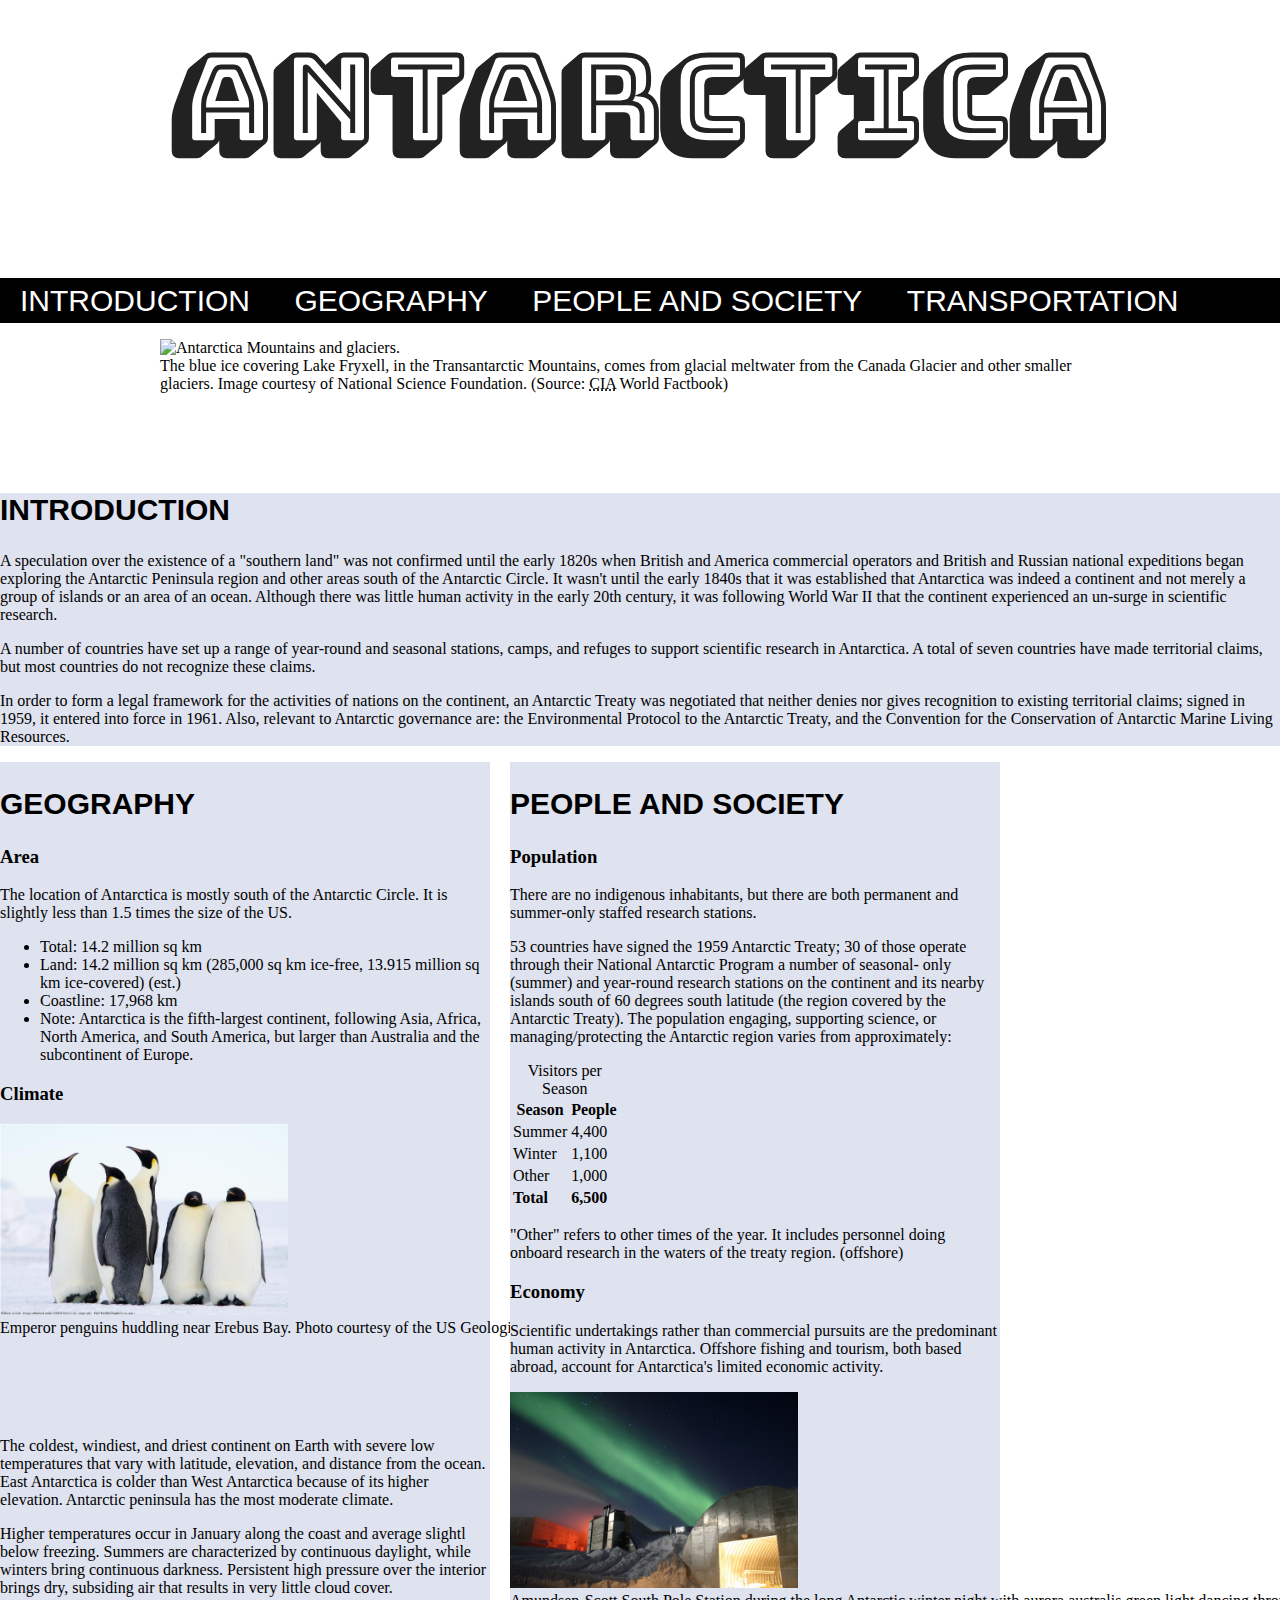
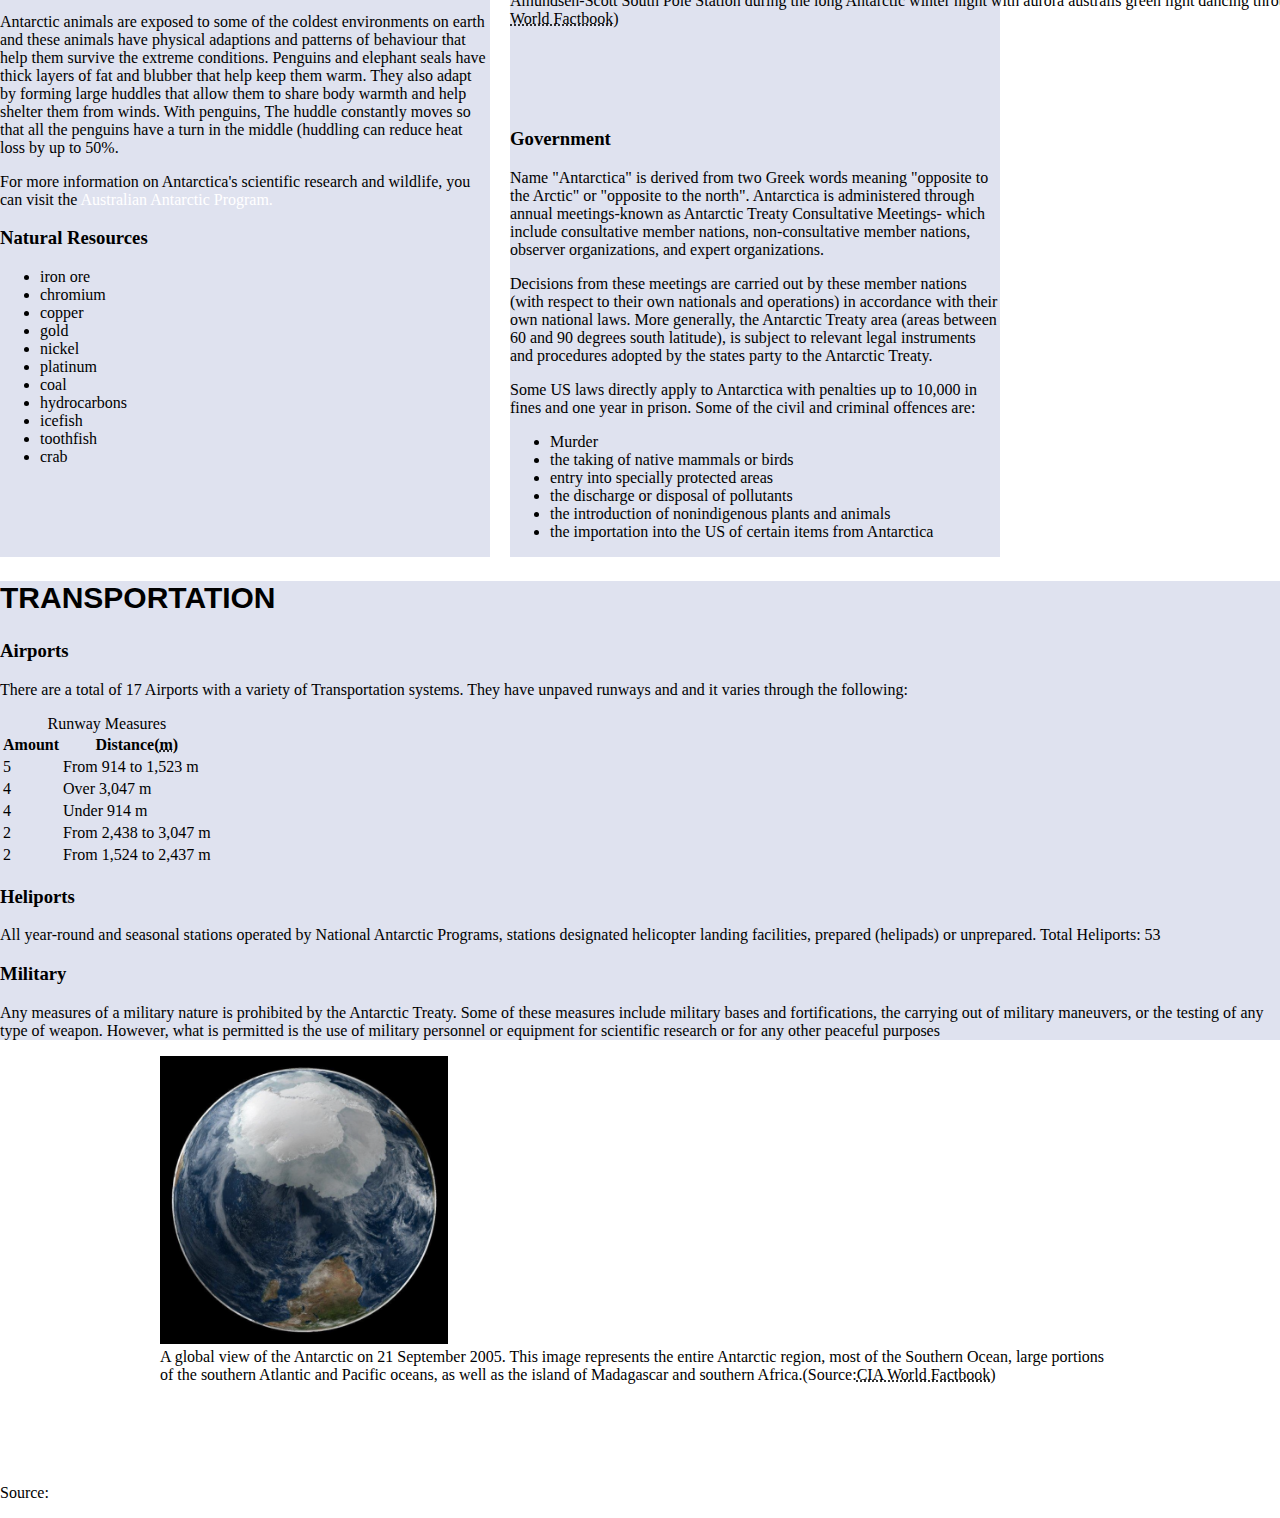
==== antarctica.html @ f666b5b9 "My css commit!" ====
<!DOCTYPE html>
<html lang="en">
  <head>
    <meta charset="utf-8" />
    <title>Antarctica</title>
    <link rel="preconnect" href="https://fonts.gstatic.com">
    <link href="https://fonts.googleapis.com/css2?family=Bungee+Shade&display=swap" rel="stylesheet">
    <link href="css/style.css" rel="stylesheet" />
  </head>

  <body>
    <div id="wrapper">
       <header>
         <h1>Antarctica</h1>
       </header>
    </div>

         <nav>
           <ul>
             <li><a href="#intro">Introduction</a></li>
             <li><a href="#geography">Geography</a></li>
             <li><a href="#people-and-society">People and Society</a></li>
             <li><a href="#transportation">Transportation</a></li>
           </ul>
         </nav>

        <figure>
          <img src="img/antarctica-glaciers.jpg" alt="Antarctica Mountains and glaciers." />
          <figcaption>The blue ice covering Lake Fryxell, in the Transantarctic
          Mountains, comes from glacial meltwater from the Canada Glacier and
          other smaller glaciers. Image courtesy of National Science Foundation.
          (Source: <abbr title="Central Intelligence Agency">CIA</abbr> World Factbook)</figcaption>
        </figure>

      <section id="intro">
        <h2 class="highlight">Introduction</h2>

        <p>A speculation over the existence of a "southern land" was not confirmed
          until the early 1820s when British and America commercial operators
          and British and Russian national expeditions began exploring the
          Antarctic Peninsula region and other areas south of the Antarctic
          Circle. It wasn't until the early 1840s that it was established that
          Antarctica was indeed a continent and not merely a group of islands
          or an area of an ocean. Although there was little human activity in
          the early 20th century, it was following World War II that the continent
          experienced an un-surge in scientific research.</p>

        <p>A number of countries have set up a range of year-round and seasonal
          stations, camps, and refuges to support scientific research in
          Antarctica. A total of seven countries have made territorial claims,
        but most countries do not recognize these claims. </p>

        <p>In order to form a legal framework for the activities of nations on
          the continent, an Antarctic Treaty was negotiated that neither denies
          nor gives recognition to existing territorial claims; signed in 1959,
          it entered into force in 1961. Also, relevant to Antarctic governance
          are: the Environmental Protocol to the Antarctic Treaty, and the
          Convention for the Conservation of Antarctic Marine Living Resources.</p>
      </section>

     <main>
      <section id="geography">
        <h2>Geography</h2>

        <article>
          <h3>Area</h3>

          <p>The location of Antarctica is mostly south of the Antarctic Circle.
             It is slightly less than 1.5 times the size of the US.</p>

          <ul>
            <li>Total: 14.2 million sq km</li>
            <li>Land: 14.2 million sq km (285,000 sq km ice-free, 13.915 million
            sq km ice-covered) (est.)</li>
            <li>Coastline: 17,968 km</li>
            <li>Note: Antarctica is the fifth-largest continent, following Asia,
               Africa, North America, and South America, but larger than Australia
               and the subcontinent of Europe.</li>
          </ul>
        </article>

        <article>
          <h3>Climate</h3>
            <figure>
              <img src="img/antarctica-penguins.jpg" alt="Antarctic Penguins" style="max-width: 30%;">
             <figcaption>Emperor penguins huddling near Erebus Bay. Photo courtesy
             of the US Geologic Survey/ William A. Link.(Source:<abbr title="Central Intelligence Agency">CIA World Factbook)
             </abbr></figcaption>
            </figure>

        <p>The coldest, windiest, and driest continent on Earth with severe
        low temperatures that vary with latitude, elevation, and distance from
        the ocean. East Antarctica is colder than West Antarctica because of its
        higher elevation. Antarctic peninsula has the most moderate climate.</p>

        <p>Higher temperatures occur in January along the coast and average
           slightl below freezing. Summers are characterized by continuous daylight,
           while winters bring continuous darkness. Persistent high pressure over
           the interior brings dry, subsiding air that results in very little
           cloud cover.</p>

        <p>Antarctic animals are exposed to some of the coldest environments on
          earth and these animals have physical adaptions and patterns of behaviour
          that help them survive the extreme conditions. Penguins and elephant seals
          have thick layers of fat and blubber that help keep them warm. They also
          adapt by forming large huddles that allow them to share body warmth and
          help shelter them from winds. With penguins, The huddle constantly moves
          so that all the penguins have a turn in the middle (huddling can reduce
          heat loss by up to 50%.</p>

        <p>For more information on Antarctica's scientific research and wildlife,
        you can visit the <a href="https://www.antarctica.gov.au/">
          Australian Antarctic Program.</a></p>
        </article>

        <article>
          <h3>Natural Resources</h3>
            <ul>
              <li>iron ore</li>
              <li>chromium</li>
              <li>copper</li>
              <li>gold</li>
              <li>nickel</li>
              <li>platinum</li>
              <li>coal</li>
              <li>hydrocarbons</li>
              <li>icefish</li>
              <li>toothfish</li>
              <li>crab</li>
            </ul>
          </article>
    </section>


    <section id="people-and-society">
      <h2>People and Society</h2>

      <article>
        <h3>Population</h3>

        <p>There are no indigenous inhabitants, but there are both permanent and
        summer-only staffed research stations.</p>

        <p>53 countries have signed the 1959 Antarctic Treaty; 30 of those
        operate through their National Antarctic Program a number of seasonal-
        only (summer) and year-round research stations on the continent and
        its nearby islands south of 60 degrees south latitude (the region covered
        by the Antarctic Treaty). The population engaging, supporting science,
        or managing/protecting the Antarctic region varies from approximately:</p>

         <table>
           <caption>Visitors per Season</caption>
           <tr>
             <th><strong>Season</strong></th>
             <th><strong>People</strong></th>
           </tr>

           <tr>
             <td>Summer</td>
             <td>4,400</td>
           </tr>

           <tr>
             <td>Winter</td>
             <td>1,100</td>
           </tr>

           <tr>
             <td>Other</td>
             <td>1,000</td>
           </tr>

           <tr>
             <td><strong>Total</strong></td>
             <td><strong>6,500</strong></td>
           </tr>
         </table>

         <p>"Other" refers to other times of the year. It includes personnel doing onboard research in the waters
             of the treaty region. (offshore) </p>
        </article>

        <article>
          <h3>Economy</h3>

          <p>Scientific undertakings rather than commercial pursuits are the
           predominant human activity in Antarctica. Offshore fishing and tourism,
           both based abroad, account for Antarctica's limited economic activity.</p>

          <figure>
            <img src="img/antarctica-southern-lights.jpg" alt="Space View of Antarctica." style="max-width: 30%;">
            <figcaption> Amundsen-Scott South Pole Station during the long
             Antarctic winter night with aurora australis green light dancing
             through the sky.(Source:<abbr title="Central Intelligence Agency">CIA World Factbook)
              </abbr></figcaption>
           </figure>
        </article>

        <article>
          <h3>Government</h3>

          <p>Name "Antarctica" is derived from two Greek words meaning "opposite
          to the Arctic" or "opposite to the north". Antarctica is administered
          through annual meetings-known as Antarctic Treaty Consultative Meetings-
          which include consultative member nations, non-consultative member nations,
          observer organizations, and expert organizations.</p>

          <p>Decisions from these meetings are carried out by these member nations
           (with respect to their own nationals and operations) in accordance with
           their own national laws. More generally, the Antarctic Treaty area
           (areas between 60 and 90 degrees south latitude), is subject to relevant
           legal instruments and procedures adopted by the states party to the
           Antarctic Treaty.</p>

        <p>Some US laws directly apply to Antarctica with penalties up to 10,000
          in fines and one year in prison. Some of the civil and criminal offences
          are:</p>
           <ul>
             <li>Murder</li>
             <li>the taking of native mammals or birds</li>
             <li>entry into specially protected areas</li>
             <li>the discharge or disposal of pollutants</li>
             <li>the introduction of nonindigenous plants and animals</li>
             <li>the importation into the US of certain items from Antarctica</li>
           </ul>
        </article>
    </section>
  </main>

    <section id="transportation">
      <h2>Transportation</h2>

        <article>
          <h3>Airports</h3>
          <p>There are a total of 17 Airports with a variety of Transportation
          systems. They have unpaved runways and and it varies through the following:</p>

           <table>
             <caption>Runway Measures</caption>
             <tr>
               <th><strong>Amount</strong></th>
               <th><strong>Distance</strong>(<abbr title="miles">m</abbr>)</th>
             </tr>

             <tr>
               <td>5</td>
               <td>From 914 to 1,523 m</td>
             </tr>

             <tr>
               <td>4</td>
               <td>Over 3,047 m</td>
             </tr>

             <tr>
               <td>4</td>
               <td>Under 914 m</td>
             </tr>

             <tr>
               <td>2</td>
               <td>From 2,438 to 3,047 m</td>
             </tr>

             <tr>
               <td>2</td>
               <td>From 1,524 to 2,437 m</td>
             </tr>
           </table>
         </article>

         <article>
           <h3>Heliports</h3>
           <p>All year-round and seasonal stations operated by National Antarctic
            Programs, stations designated helicopter landing facilities,
            prepared (helipads) or unprepared. Total Heliports: 53</p>
          </article>

          <article>
           <h3>Military</h3>
           <p>Any measures of a military nature is prohibited by the Antarctic
            Treaty. Some of these measures include military bases and
            fortifications, the carrying out of military maneuvers, or the testing
            of any type of weapon. However, what is permitted is the use of military
            personnel or equipment for scientific research or for any other peaceful
            purposes</p>
          </article>
    </section>

      <figure>
          <img src="img/antarctica-globe.jpg" alt="Space View of Antarctica." style="max-width: 30%;">
          <figcaption> A global view of the Antarctic on 21 September 2005.
          This image represents the entire Antarctic region, most of the Southern
          Ocean, large portions of the southern Atlantic and Pacific oceans, as
          well as the island of Madagascar and southern Africa.(Source:<abbr title="Central Intelligence Agency">CIA World Factbook)
          </abbr></figcaption>
        </figure>

    <footer>
     <p>Source:  <a href="https://www.cia.gov/the-world-factbook/countries/antarctica/">CIA World Factbook</a></p>
    </footer>
 </body>
</html>
---- css/style.css ----
body {
  margin-left: 0;
  margin-right: 0;
}

section {
  background-color: #dfe2ef;
}

#wrapper {
  max-width: 980px;
  margin-left: auto;
  margin-right: auto;
}

main {
  display: grid;
  grid-template-columns: 490px 490px;
  grid-gap: 20px
}

h1 {
  font-family: "Bungee Shade", "Arial", "Helvetica", cursive;
  font-size: 120px;
  color: #222;
  background-color: white;
  margin: 20px 20px 0;
}

h2 {
  font-family: "Advent Pro", "Arial", "Helvetica", sans-serif;
  font-size: 30px;
  font-weight: bold;
  text-transform: uppercase;
}

h3 {
  margin-right: 10
}

nav {
  background-color: black;
}

nav ul {
  padding-left: 0;
  font-family: "Advent Pro", "Arial", "Helvetica", sans-serif;
  line-height: 1.5;
  list-style-type: none;
  text-transform: uppercase;
}

nav li {
  display: inline-block;
  font-size: 30px;
  margin-right: 20px;
  margin-left: 20px
}

a:link {
  color: #ffffff;
  text-decoration: none;
}

a:visited {
  color: #cb5132;
}

a:hover {
  box-shadow: 0 5px #7ab07f;
  color: #7ab07f;
}

a:active {
  color: rgb(255,255,255);
}

div,
figure,
figcaption {
  text-align: left;
  margin-left: 2;
  margin-bottom: 100px;
}

figure,
img {
  display: auto;
  margin-right: auto;
  margin-left: auto;
  length: 600px;
  width: 960px;
}

h3,
figure,
figcaption {
  display: auto;
  margin-left: auto;
  margin-right: auto;
}

p,
small,
Source {
  font-height: 1.5px;
  color: #000000;
}
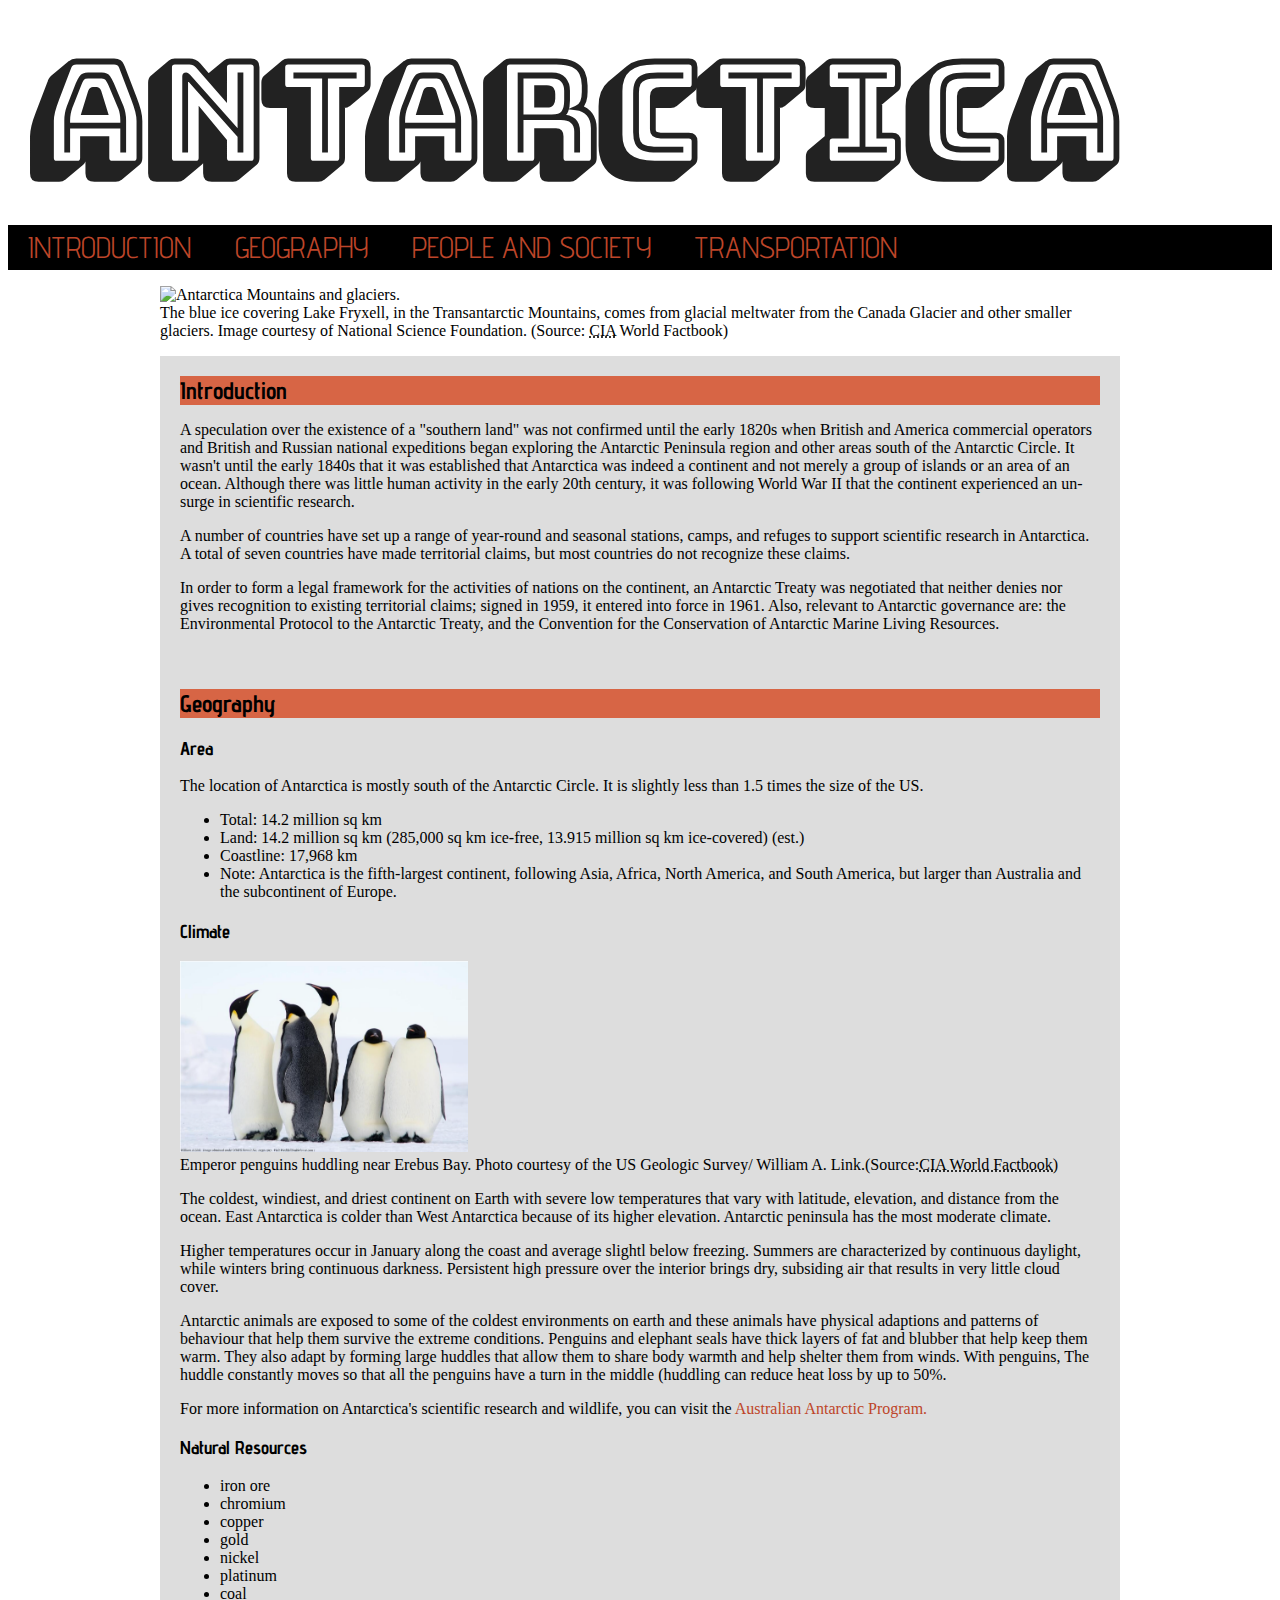
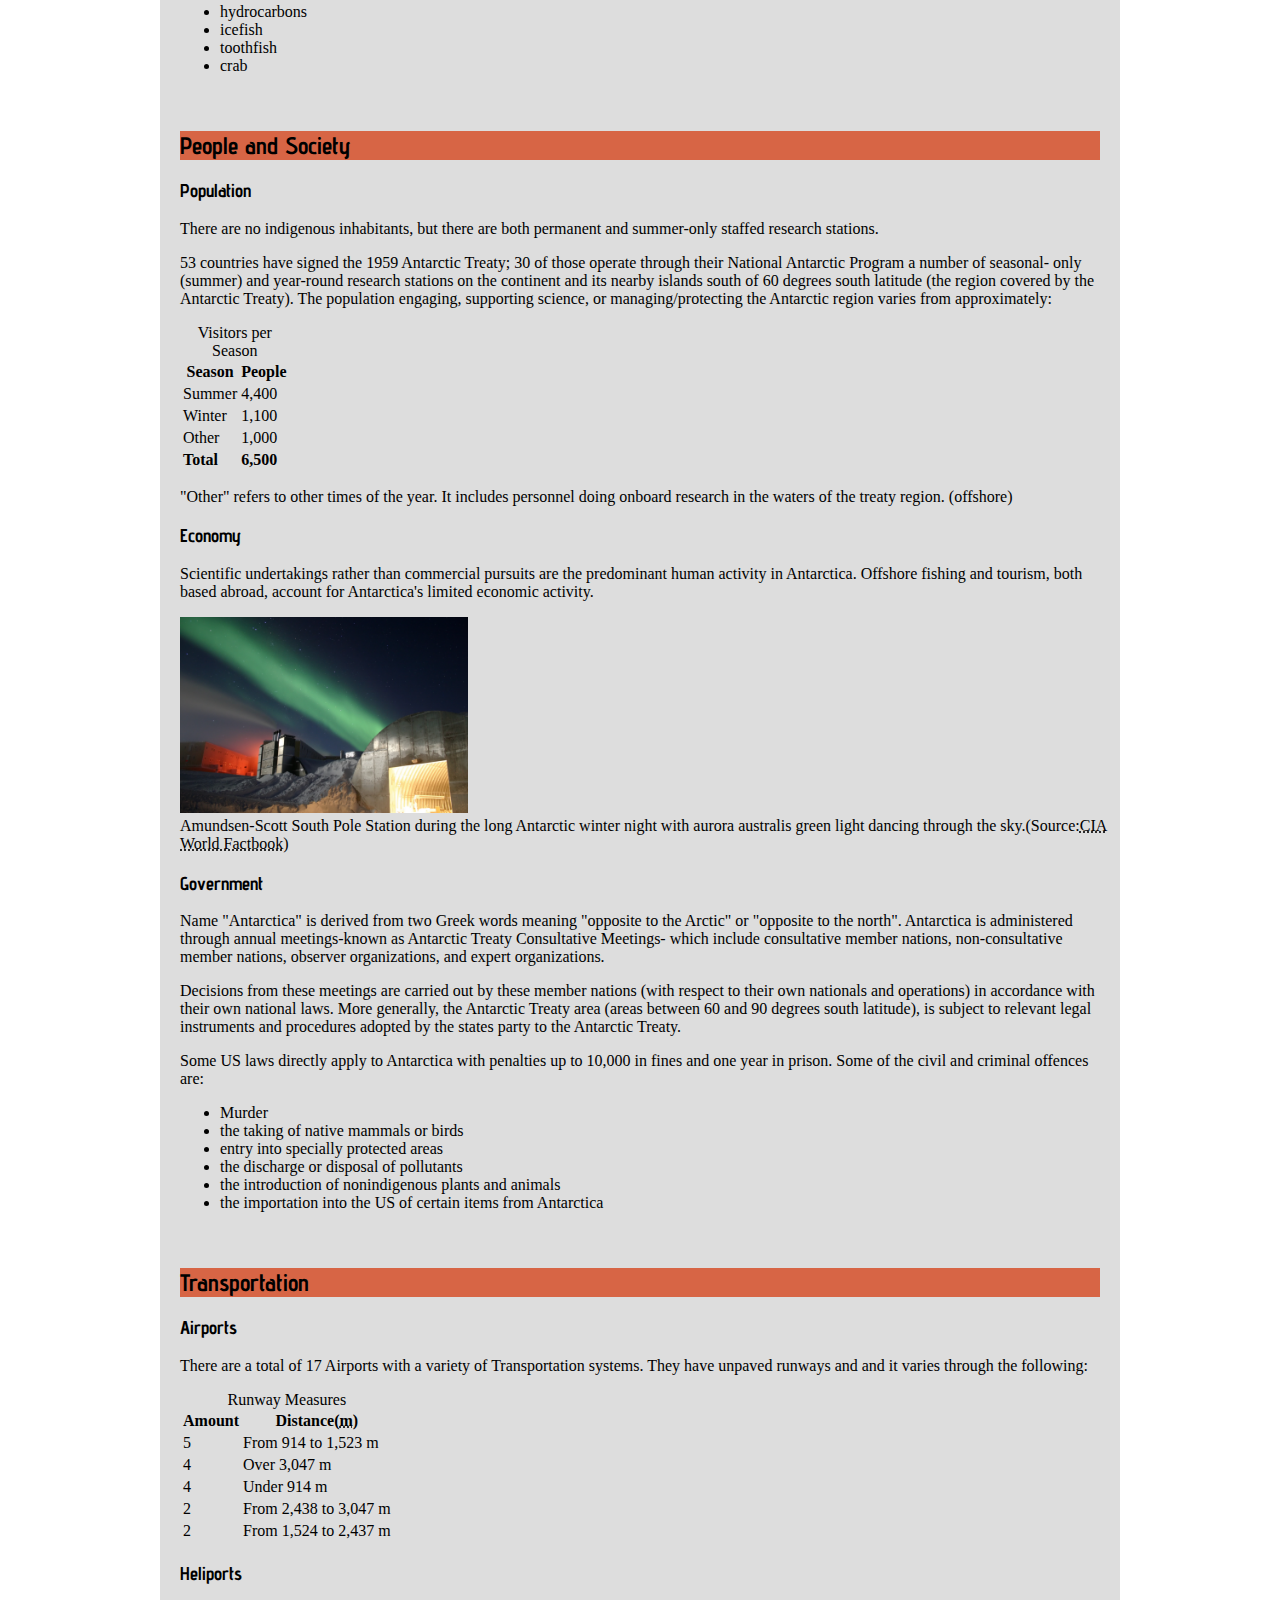
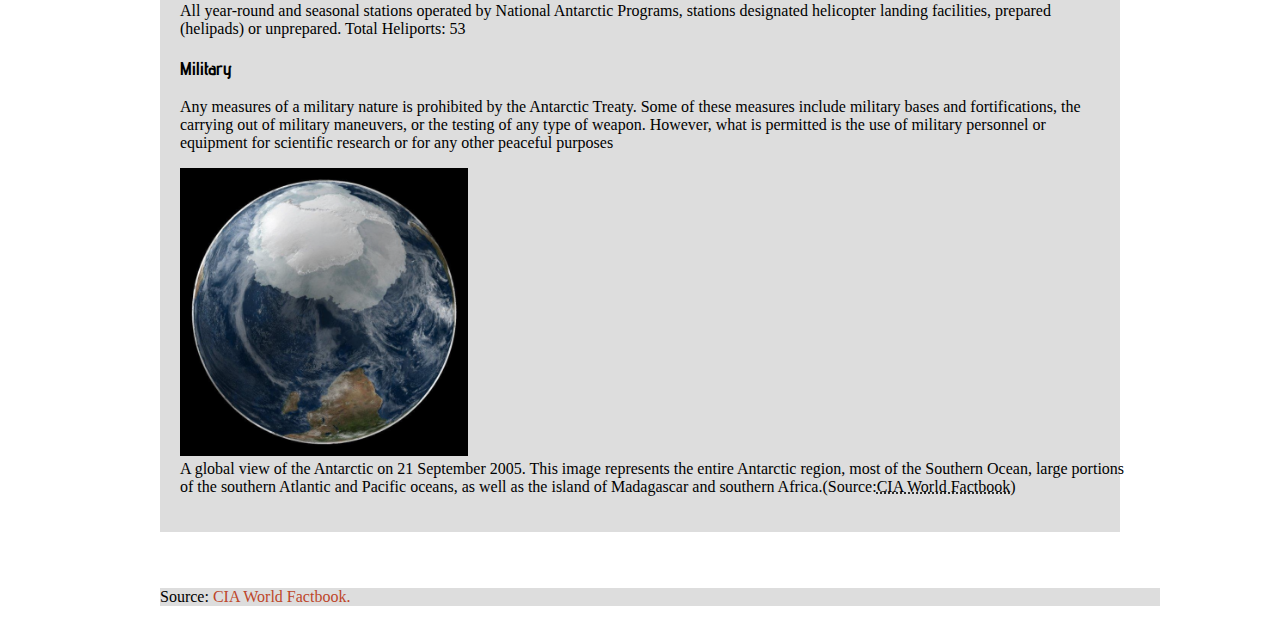
==== commit b3a01f73: "My CSS commit!" ====
--- a/antarctica.html
+++ b/antarctica.html
@@ -5,15 +5,15 @@
     <title>Antarctica</title>
     <link rel="preconnect" href="https://fonts.gstatic.com">
     <link href="https://fonts.googleapis.com/css2?family=Bungee+Shade&display=swap" rel="stylesheet">
+    <link rel="preconnect" href="https://fonts.gstatic.com">
+    <link href="https://fonts.googleapis.com/css2?family=Advent+Pro:wght@500&display=swap" rel="stylesheet">
     <link href="css/style.css" rel="stylesheet" />
   </head>
 
   <body>
-    <div id="wrapper">
-       <header>
+      <header>
          <h1>Antarctica</h1>
-       </header>
-    </div>
+      </header>
 
          <nav>
            <ul>
@@ -24,18 +24,20 @@
            </ul>
          </nav>
 
-        <figure>
-          <img src="img/antarctica-glaciers.jpg" alt="Antarctica Mountains and glaciers." />
-          <figcaption>The blue ice covering Lake Fryxell, in the Transantarctic
-          Mountains, comes from glacial meltwater from the Canada Glacier and
-          other smaller glaciers. Image courtesy of National Science Foundation.
-          (Source: <abbr title="Central Intelligence Agency">CIA</abbr> World Factbook)</figcaption>
-        </figure>
-
-      <section id="intro">
-        <h2 class="highlight">Introduction</h2>
-
-        <p>A speculation over the existence of a "southern land" was not confirmed
+         <figure>
+           <img src="img/antarctica-glaciers.jpg" alt="Antarctica Mountains and glaciers." />
+           <figcaption>The blue ice covering Lake Fryxell, in the Transantarctic
+           Mountains, comes from glacial meltwater from the Canada Glacier and
+           other smaller glaciers. Image courtesy of National Science Foundation.
+           (Source: <abbr title="Central Intelligence Agency">CIA</abbr> World Factbook)</figcaption>
+         </figure>
+
+      <main>
+        <div id="wrapper">
+          <section id="intro">
+            <h2>Introduction</h2>
+
+          <p>A speculation over the existence of a "southern land" was not confirmed
           until the early 1820s when British and America commercial operators
           and British and Russian national expeditions began exploring the
           Antarctic Peninsula region and other areas south of the Antarctic
@@ -45,24 +47,23 @@
           the early 20th century, it was following World War II that the continent
           experienced an un-surge in scientific research.</p>
 
-        <p>A number of countries have set up a range of year-round and seasonal
+          <p>A number of countries have set up a range of year-round and seasonal
           stations, camps, and refuges to support scientific research in
           Antarctica. A total of seven countries have made territorial claims,
-        but most countries do not recognize these claims. </p>
-
-        <p>In order to form a legal framework for the activities of nations on
+          but most countries do not recognize these claims. </p>
+
+          <p>In order to form a legal framework for the activities of nations on
           the continent, an Antarctic Treaty was negotiated that neither denies
           nor gives recognition to existing territorial claims; signed in 1959,
           it entered into force in 1961. Also, relevant to Antarctic governance
           are: the Environmental Protocol to the Antarctic Treaty, and the
           Convention for the Conservation of Antarctic Marine Living Resources.</p>
-      </section>
-
-     <main>
-      <section id="geography">
-        <h2>Geography</h2>
-
-        <article>
+        </section>
+
+       <section id="geography">
+         <h2>Geography</h2>
+
+         <article>
           <h3>Area</h3>
 
           <p>The location of Antarctica is mostly south of the Antarctic Circle.
@@ -94,10 +95,10 @@
         higher elevation. Antarctic peninsula has the most moderate climate.</p>
 
         <p>Higher temperatures occur in January along the coast and average
-           slightl below freezing. Summers are characterized by continuous daylight,
-           while winters bring continuous darkness. Persistent high pressure over
-           the interior brings dry, subsiding air that results in very little
-           cloud cover.</p>
+        slightl below freezing. Summers are characterized by continuous daylight,
+        while winters bring continuous darkness. Persistent high pressure over
+        the interior brings dry, subsiding air that results in very little
+        cloud cover.</p>
 
         <p>Antarctic animals are exposed to some of the coldest environments on
           earth and these animals have physical adaptions and patterns of behaviour
@@ -224,8 +225,7 @@
              <li>the importation into the US of certain items from Antarctica</li>
            </ul>
         </article>
-    </section>
-  </main>
+      </section>
 
     <section id="transportation">
       <h2>Transportation</h2>
@@ -284,20 +284,21 @@
             of any type of weapon. However, what is permitted is the use of military
             personnel or equipment for scientific research or for any other peaceful
             purposes</p>
-          </article>
-    </section>
-
-      <figure>
-          <img src="img/antarctica-globe.jpg" alt="Space View of Antarctica." style="max-width: 30%;">
-          <figcaption> A global view of the Antarctic on 21 September 2005.
-          This image represents the entire Antarctic region, most of the Southern
-          Ocean, large portions of the southern Atlantic and Pacific oceans, as
-          well as the island of Madagascar and southern Africa.(Source:<abbr title="Central Intelligence Agency">CIA World Factbook)
-          </abbr></figcaption>
-        </figure>
-
-    <footer>
-     <p>Source:  <a href="https://www.cia.gov/the-world-factbook/countries/antarctica/">CIA World Factbook</a></p>
-    </footer>
+               <figure>
+                 <img src="img/antarctica-globe.jpg" alt="Space View of Antarctica." style="max-width: 30%;">
+                 <figcaption> A global view of the Antarctic on 21 September 2005.
+                This image represents the entire Antarctic region, most of the Southern
+                Ocean, large portions of the southern Atlantic and Pacific oceans, as
+                well as the island of Madagascar and southern Africa.(Source:<abbr title="Central Intelligence Agency">CIA World Factbook)
+                </abbr></figcaption>
+               </figure>
+            </article>
+          </section>
+        </div>
+
+      <footer>
+        <p>Source: <a href="https://www.cia.gov/the-world-factbook/countries/antarctica/">CIA World Factbook.</a></p>
+      </footer>
+    </main>
  </body>
 </html>
--- a/css/style.css
+++ b/css/style.css
@@ -1,41 +1,18 @@
 body {
-  margin-left: 0;
-  margin-right: 0;
+  line-height: 1.5
+  font-family: ;
 }
 
 section {
-  background-color: #dfe2ef;
-}
-
-#wrapper {
-  max-width: 980px;
-  margin-left: auto;
-  margin-right: auto;
-}
-
-main {
-  display: grid;
-  grid-template-columns: 490px 490px;
-  grid-gap: 20px
+  background-color: #ddd;
 }
 
 h1 {
   font-family: "Bungee Shade", "Arial", "Helvetica", cursive;
-  font-size: 120px;
+  font-size: 140px;
   color: #222;
   background-color: white;
-  margin: 20px 20px 0;
-}
-
-h2 {
-  font-family: "Advent Pro", "Arial", "Helvetica", sans-serif;
-  font-size: 30px;
-  font-weight: bold;
-  text-transform: uppercase;
-}
-
-h3 {
-  margin-right: 10
+  margin: 20px 20px 20px;
 }
 
 nav {
@@ -58,7 +35,7 @@
 }
 
 a:link {
-  color: #ffffff;
+  color: #bd4529;
   text-decoration: none;
 }
 
@@ -75,34 +52,64 @@
   color: rgb(255,255,255);
 }
 
-div,
-figure,
-figcaption {
-  text-align: left;
-  margin-left: 2;
-  margin-bottom: 100px;
+main,
+figure {
+  width: 960px;
+  margin-left: auto;
+  margin-right: auto;
 }
 
 figure,
 img {
-  display: auto;
-  margin-right: auto;
-  margin-left: auto;
-  length: 600px;
   width: 960px;
-}
-
-h3,
-figure,
-figcaption {
-  display: auto;
   margin-left: auto;
   margin-right: auto;
 }
 
+h2 {
+  font-family: 'Advent Pro', sans-serif;
+  background-color: #d76545;
+  max-width: 960px;
+  font-height: 1;
+  margin: 0;
+}
+
+h3 {
+  font-family: 'Advent Pro', sans-serif;
+}
+
+section {
+  padding: 20px;
+}
+
+#wrapper {
+  max-width: 960px;
+  margin: 0 auto;
+}
+
+main {
+  display: grid;
+  grid-template-columns: 1fr 1fr 1fr;
+
+  grid-template-areas:
+  "introducion     introduction        introduction"
+  "geography       people-and-society  transportation"
+  "footer          footer              footer";
+  grid-gap: 20px;
+
+  grid-area: introdction;
+  grid-area: geography;
+  grid-area: people-and-society;
+  grid-area: transportation;
+}
+
+footer {
+  grid-area: footer;
+}
+
 p,
-small,
 Source {
   font-height: 1.5px;
   color: #000000;
+  background-color: #ddd;
 }
